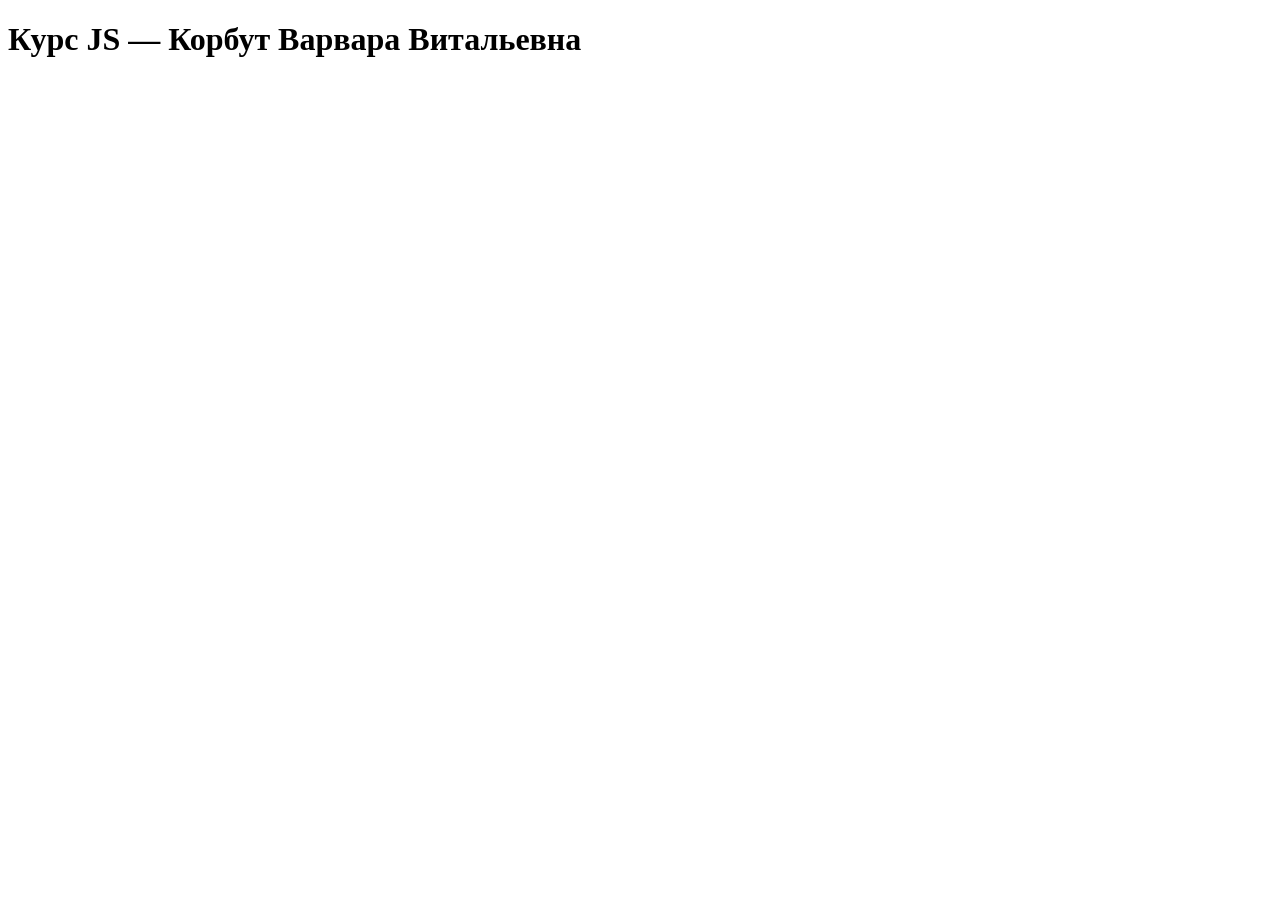
==== task0/index.html @ 50e62a24 "init: repository structure" ====
<!DOCTYPE html>
<html lang="ru">
<head>
    <meta charset="UTF-8">
    <meta name="viewport" content="width=device-width, initial-scale=1.0">
    <title>Курс JS</title>
</head>
<body>
    <h1>Курс JS — Корбут Варвара Витальевна</h1>
</body>
</html>
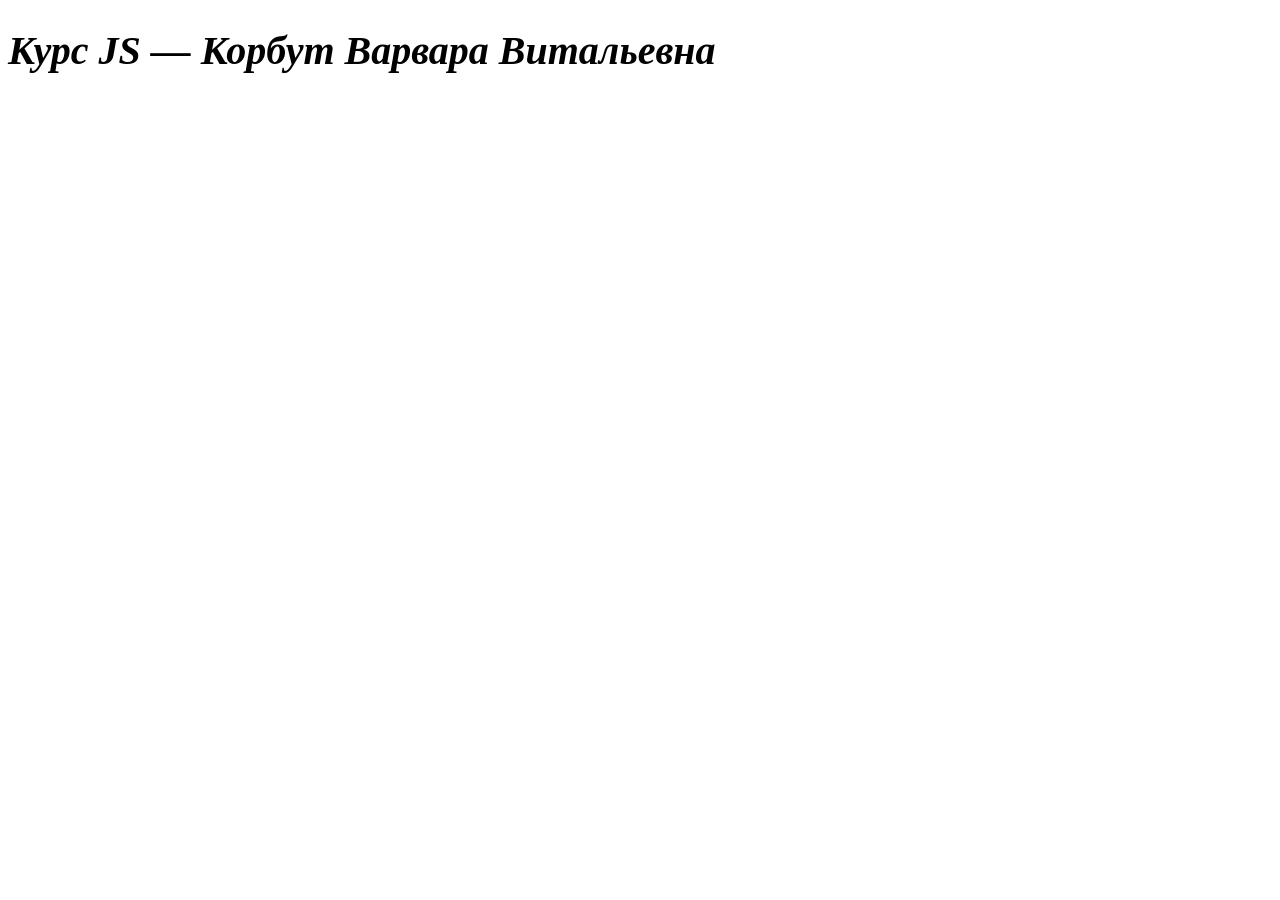
==== commit 0753200b: "style: update heading style" ====
--- a/task0/index.html
+++ b/task0/index.html
@@ -4,6 +4,13 @@
     <meta charset="UTF-8">
     <meta name="viewport" content="width=device-width, initial-scale=1.0">
     <title>Курс JS</title>
+    <style>
+        h1{
+            font-family: 'Georgia', serif;
+            font-size: 2.5rem;
+            font-style: italic;
+        }
+    </style>
 </head>
 <body>
     <h1>Курс JS — Корбут Варвара Витальевна</h1>
